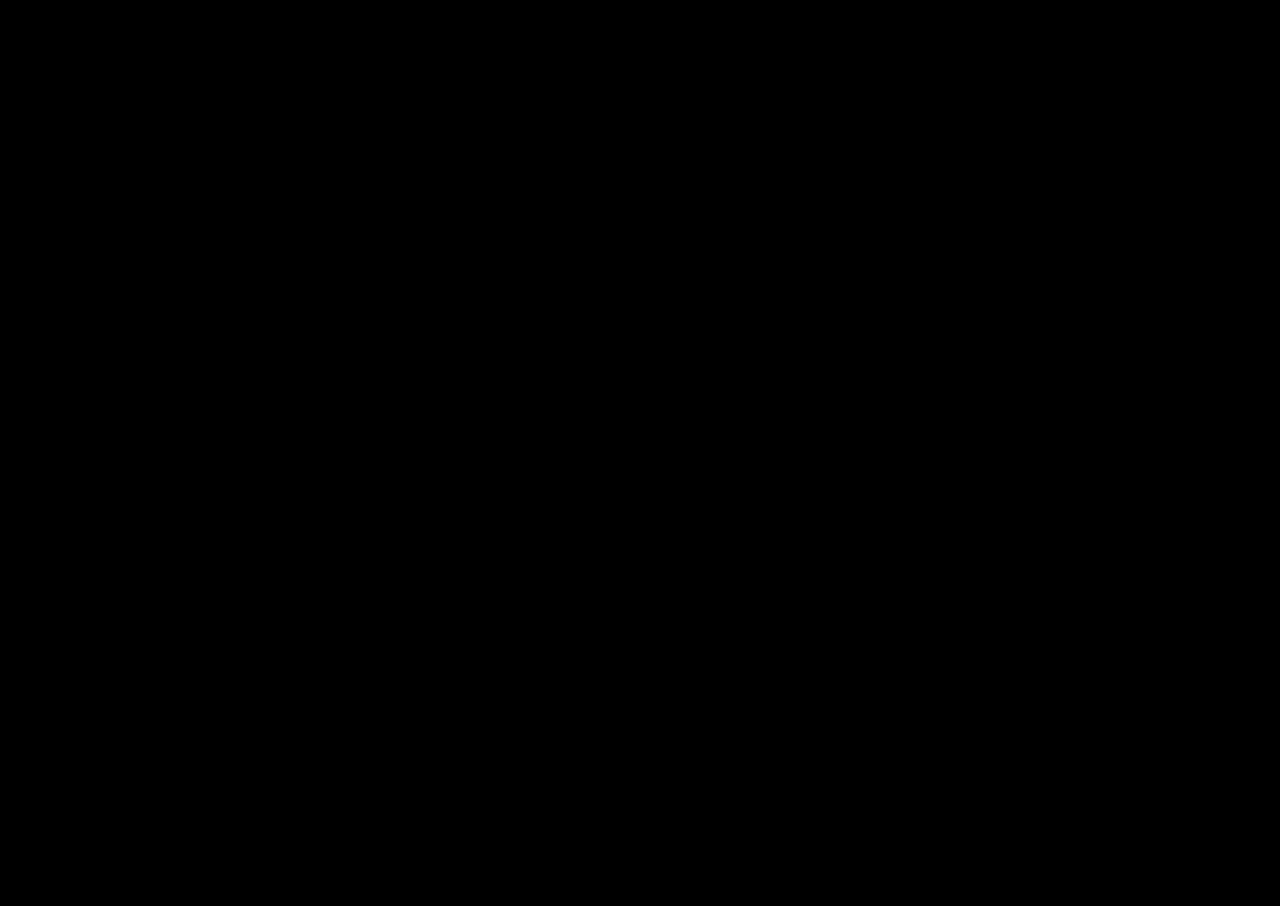
==== board.html @ 72744843 "first commit" ====
<!doctype html>
<html lang="de">

<head>
  <title>CoPaint | Board</title>
  <meta charset="utf-8">
  <meta name="viewport"
    content="width=device-width, initial-scale=1.0, maximum-scale=1.0, user-scalable=no, shrink-to-fit=no">
  <link rel="stylesheet" href="styles.css">
  <script language="JavaScript" type="module" src="board.js" defer></script>
</head>

<body>
  <canvas id="canvas"></canvas>
</body>

</html>
---- styles.css ----
body {
  position: fixed;
  box-sizing: border-box;
  width: 100%;
  height: 100%;
  overflow: hidden;
  padding: 0;
  margin: 0;
  font-family: Helvetica, sans-serif;
  font-size: 1em;
  line-height: 1.3em;
  background-color: #000;
}
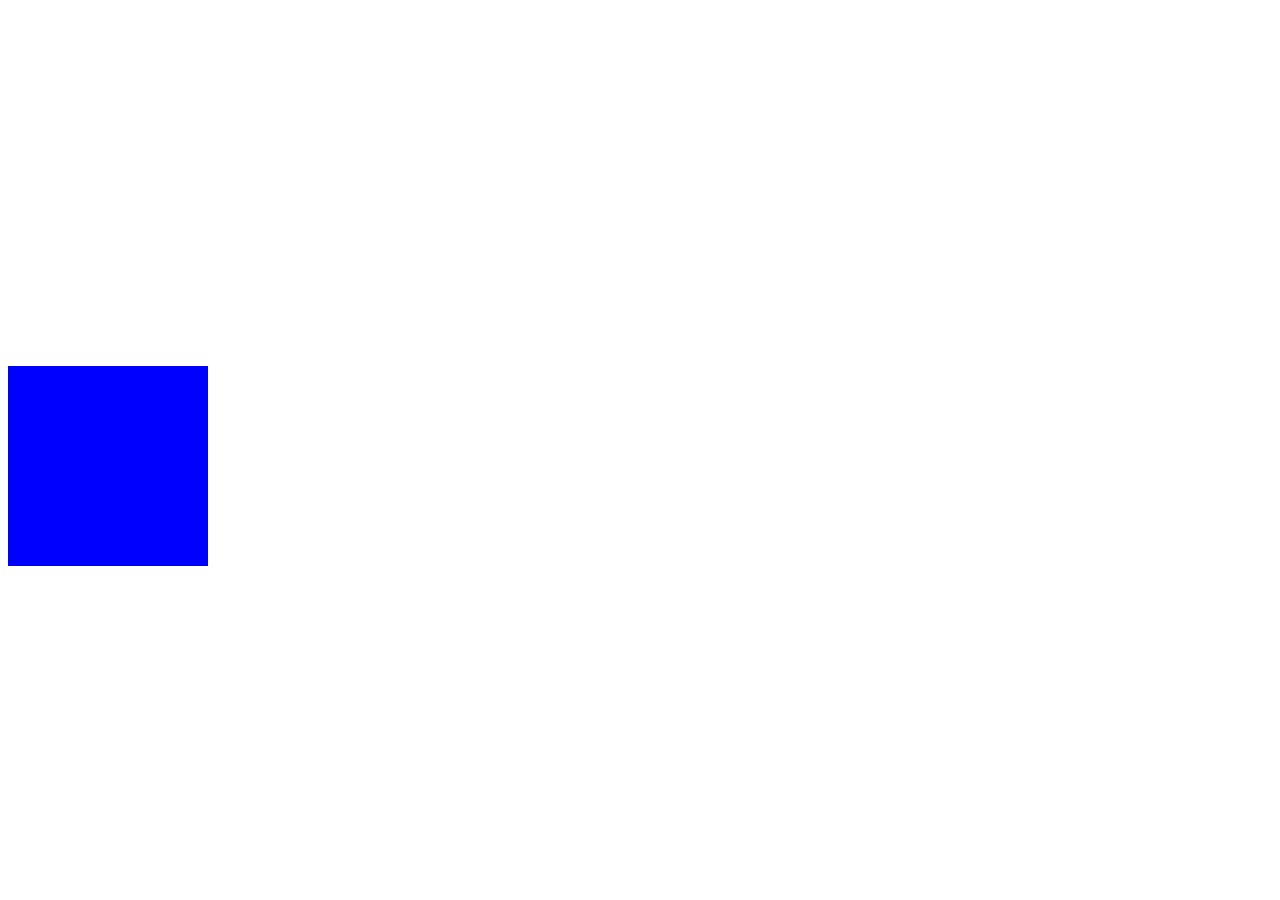
==== commit 6cb31ff1: "update" ====
--- a/board.html
+++ b/board.html
@@ -12,6 +12,7 @@
 
 <body>
   <canvas id="canvas"></canvas>
+  <div id="playerColor" style="background-color: blue; height: 200px; width: 200px;"></div>
 </body>
 
 </html>
